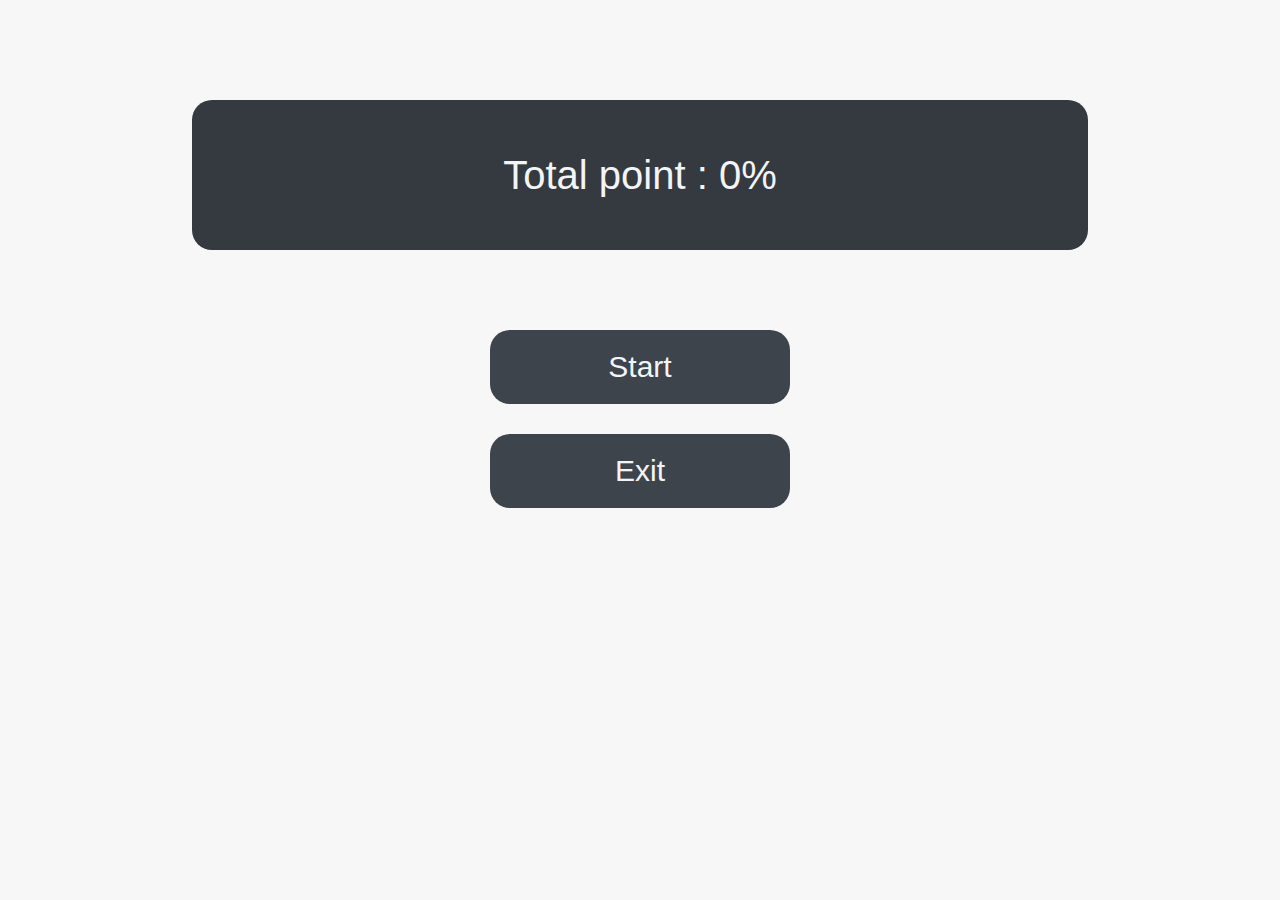
==== index.html @ 7c24995d "m" ====
<!DOCTYPE html>
<html lang="en">

<head>
    <meta charset="UTF-8">
    <meta http-equiv="X-UA-Compatible" content="IE=edge">
    <meta name="viewport" content="width=device-width, initial-scale=1.0">
    <title>Question-Game</title>
    <link rel="stylesheet" href="./reset.css">
    <link rel="stylesheet" href="./style.css">
</head>

<body>
    <div class="start_title">
        <div>Total point : <span id="point">0%</span></div>
    </div>
    <div class="startButton">
        <button id="btn">Start</button>
        <button>Exit</button>
    </div>
    <div class="container">
        <header>
            <div class="line">
                <div class="lineIN">s</div>
                <div class="lineIN"></div>
                <div class="lineIN"></div>
                <div class="lineIN"></div>
            </div>
            <div class="question">
                <div id="questionText">Question 1</div>
            </div>
        </header>
        <main>
            <div class="variant-box">
                <div class="a">A )</div>
                <div id="var_a" class="variant-bottom"></div>
            </div>
            <div class="variant-box">
                <div class="b">B )</div>
                <div id="var_b" class="variant-bottom"></div>
            </div>
            <div class="variant-box">
                <div class="c">C )</div>
                <div id="var_c" class="variant-bottom"></div>
            </div>
        </main>
    </div>

    <script src="./game.js"></script>
</body>

</html>
---- style.css ----
/* When Start Game */
body{
    background-color: rgb(248, 247, 247);
}

.container {
    margin: 0 auto;
    width: 80%;
    margin-top: 50px;
    display: none;
   }

   .line {
    background-color: rgb(217, 222, 226);
    border-radius: 20px;
   }

   .lineIN {
    background-color: green;
   }

   .question {
    height: 200px;
    background-color: rgb(52,58,64);
    display: flex;
    justify-content: center;
    align-items: center;
    flex-direction: column;
    margin-top: 40px;
    border-radius: 20px;
   }

   #questionText {
    font-size: 30px;
    color: rgb(242, 244, 247);
    font-family: Arial, Helvetica, sans-serif;
    margin-bottom: 20px;
   }

   .question p {
    font-size: 20px;
    color: rgb(242, 244, 247);
     font-family: Arial, Helvetica, sans-serif;
   }

   main {
    display: flex;
    justify-content: space-between;
   }

   .variant-box {
    width: 30%;
    margin-top: 50px;
    height: 100px;
    border: 1px solid rgb(217, 222, 226);
   }

   .a{
    background-color: rgb(52,58,64);
    height: 50%;
    font-size: 30px;
    font-family: Arial, Helvetica, sans-serif;
    color: rgb(242, 244, 247);
    padding-top: 10px;
    padding-left: 10px;
   }

   .b{
    background-color: rgb(52,58,64);
    height: 50%;
    font-size: 30px;
    font-family: Arial, Helvetica, sans-serif;
    color: rgb(242, 244, 247);
    padding-top: 10px;
    padding-left: 10px;
   }

   .c{
    background-color: rgb(52,58,64);
    height: 50%;
    font-size: 30px;
    font-family: Arial, Helvetica, sans-serif;
    color: rgb(242, 244, 247);
    padding-top: 10px;
    padding-left: 10px;
   }

   .variant-bottom {
    height: 50%;
    font-family: Arial, Helvetica, sans-serif;
    font-size: 20px;
    color: rgb(52,58,64);
    padding-top: 10px;
    padding-left: 10px;
    }



    /* When open page */
    .start_title {
        background-color: rgb(52,58,64);
        width: 70%;
        margin: 0 auto;
        color: rgb(242, 244, 247);
        height: 150px;
        text-align: center;
        line-height: 150px;
        font-size: 40px;
        font-family: Arial, Helvetica, sans-serif;
        margin-top: 100px;
        border-radius: 20px;
    }

    .startButton {
        text-align: center;
        display: flex;
        flex-direction: column;
        align-items: center;
        margin-top: 50px;
    }

    .startButton button {
        width: 300px;
        margin-top: 30px;
        padding: 20px;
        font-size: 30px;
        font-family: Arial, Helvetica, sans-serif;
        background-color: rgb(62, 68, 75);
        color: rgb(242, 244, 247);
        border-radius: 20px;
        cursor: pointer;
        border: none;
    }

    .startButton button:hover {
        background-color: rgb(52,58,64);
    }
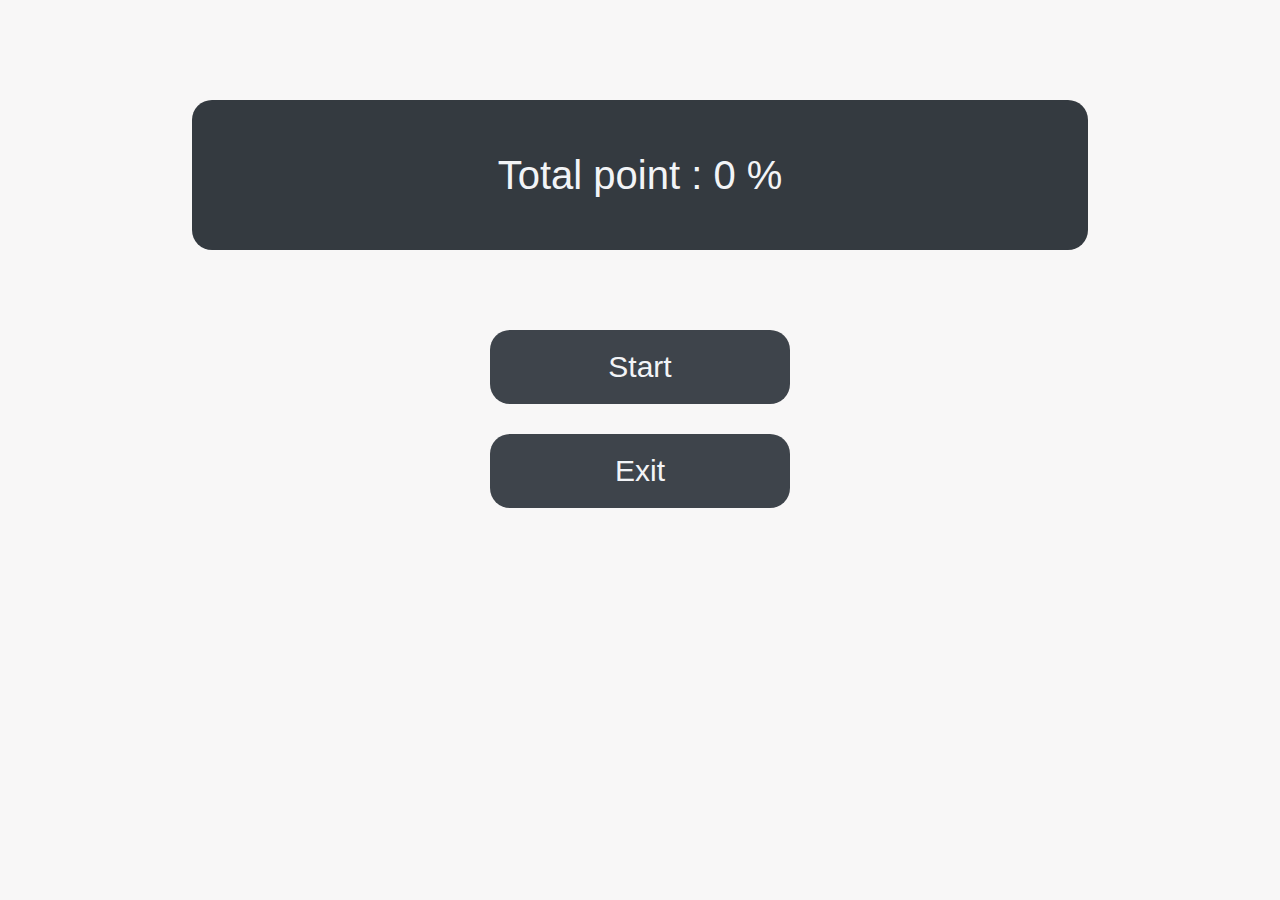
==== commit 4082b3f8: "end make page" ====
--- a/index.html
+++ b/index.html
@@ -12,7 +12,7 @@
 
 <body>
     <div class="start_title">
-        <div>Total point : <span id="point">0%</span></div>
+        <div>Total point : <span id="point">0 %</span></div>
     </div>
     <div class="startButton">
         <button id="btn">Start</button>
